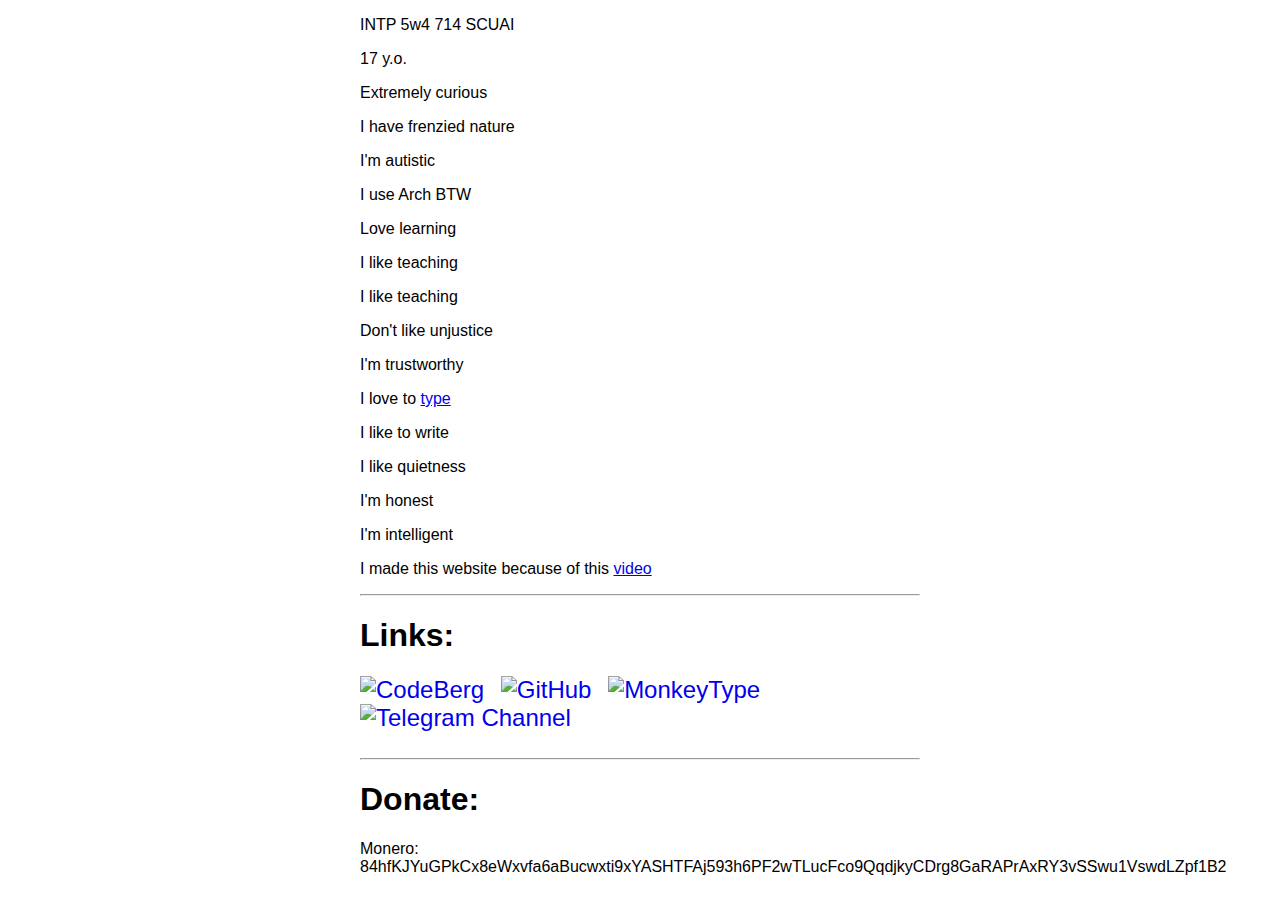
==== index.html @ dfbba59b "Updated my charateristics" ====
<!DOCTYPE html>
<html lang="en">

<head>
    <meta charset="UTF-8">
    <meta name="viewport" content="width=device-width, initial-scale=1">
    <title>Bio</title>
    <link rel="stylesheet" href="css/style.css">
</head>

<body>
  <main>
      <p>INTP 5w4 714 SCUAI</p>
      <p>17 y.o.</p>
      <p>Extremely curious</p>
      <p>I have frenzied nature</p>
      <p>I'm autistic</p>
      <p>I use Arch BTW</p>
      <p>Love learning</p>
      <p>I like teaching</p>
      <p>I like teaching</p>
      <p>Don't like unjustice</p>
      <p>I'm trustworthy</p>
      <p>I love to <a href="html/typing.html">type</a></p>
      <p>I like to write</p>
      <p>I like quietness</p>
      <p>I'm honest</p>
      <p>I'm intelligent</p>
      <p>I made this website because of this <a href="https://www.tiktok.com/@paigelayle/video/7353369256446233862">video</a></p>
  </main>

  <hr>
  <footer>
  <h1>Links:</h1>
  <a href="https://github.com/aljustiet" class="emoji-link">
        <img src="https://codeberg.org/assets/img/favicon.svg" alt="CodeBerg" class="icons">
  </a>
  <a href="https://codeberg.org/aljustiet" class="emoji-link">
        <img src="https://github.githubassets.com/favicons/favicon.svg" alt="GitHub" class="icons">
  </a>
  <a href="https://monkeytype.com/profile/aljustiet" class="emoji-link">
        <img src="https://monkeytype.com/images/favicon/favicon.svg" alt="MonkeyType" class="icons">
  </a>
  <a href="https://t.me/aljustiet_channel" class="emoji-link">
      <img src="https://web.telegram.org/k/assets/img/android-chrome-192x192.png" alt="Telegram Channel" class="icons">
  </a>
  <br>
  <br>
  <hr>
  <h1>Donate:</h1>
  <p>Monero: 84hfKJYuGPkCx8eWxvfa6aBucwxti9xYASHTFAj593h6PF2wTLucFco9QqdjkyCDrg8GaRAPrAxRY3vSSwu1VswdLZpf1B2</p>
  </footer>
</body>
</html>
---- css/style.css ----
a.emoji-link {
  text-decoration: none;
  font-size: 24px;
  margin-right: 10px;
}
.icons {
  width: 24px;
  height: 24px;
}
a.links {
  text-decoration: none;
}
html {
  color-scheme: light dark;
}
body {
  width: 35em; margin: 0 auto;
  font-family: Tahoma, Verdana, Arial, sans-serif;
}
.typing-body {
  font-size: 2em;
}
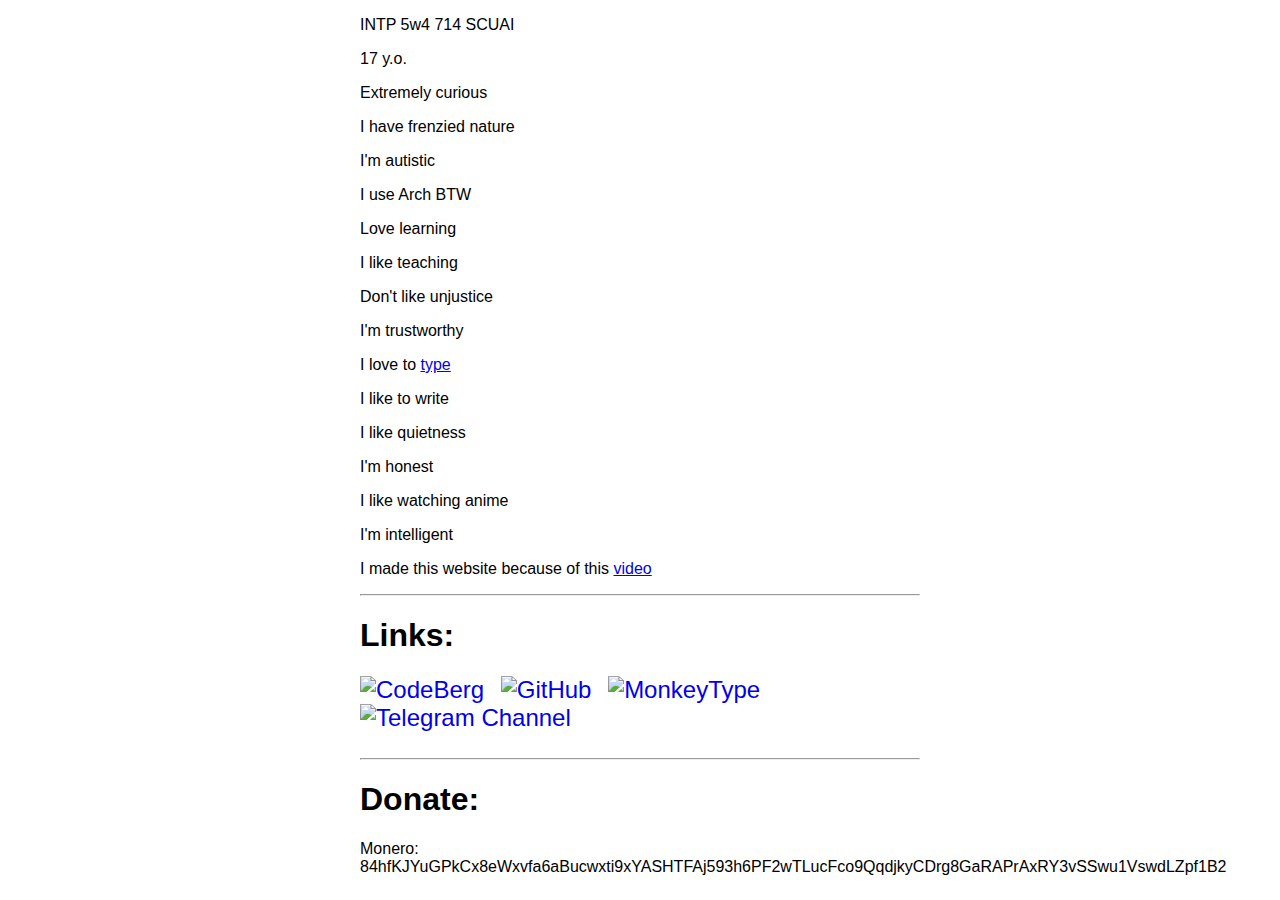
==== commit fee99b3a: "Added the line that I watch anime" ====
--- a/index.html
+++ b/index.html
@@ -18,13 +18,13 @@
       <p>I use Arch BTW</p>
       <p>Love learning</p>
       <p>I like teaching</p>
-      <p>I like teaching</p>
       <p>Don't like unjustice</p>
       <p>I'm trustworthy</p>
       <p>I love to <a href="html/typing.html">type</a></p>
       <p>I like to write</p>
       <p>I like quietness</p>
       <p>I'm honest</p>
+      <p>I like watching anime</p>
       <p>I'm intelligent</p>
       <p>I made this website because of this <a href="https://www.tiktok.com/@paigelayle/video/7353369256446233862">video</a></p>
   </main>
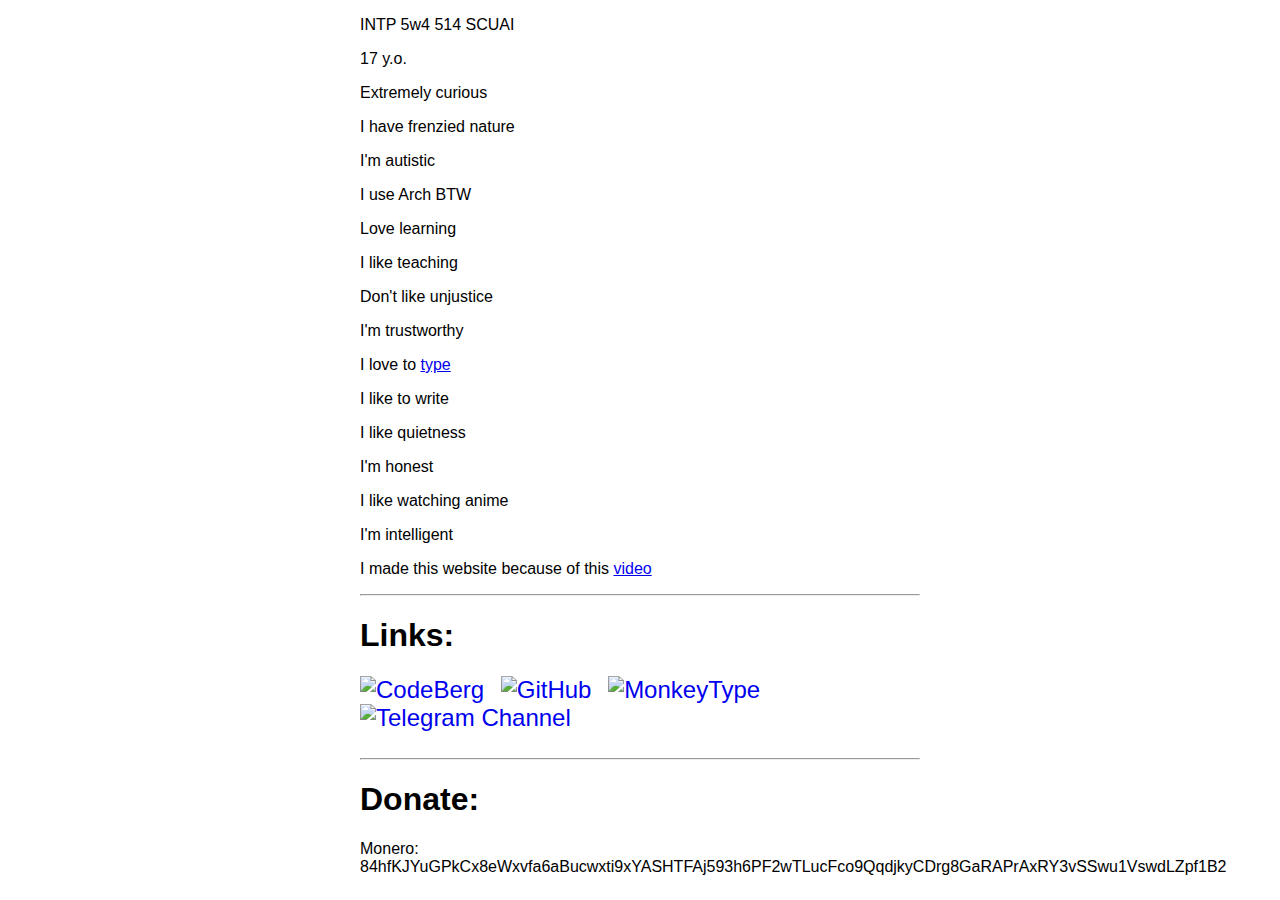
==== commit 05901687: "Change 714 tritype to 514" ====
--- a/index.html
+++ b/index.html
@@ -10,7 +10,7 @@
 
 <body>
   <main>
-      <p>INTP 5w4 714 SCUAI</p>
+      <p>INTP 5w4 514 SCUAI</p>
       <p>17 y.o.</p>
       <p>Extremely curious</p>
       <p>I have frenzied nature</p>
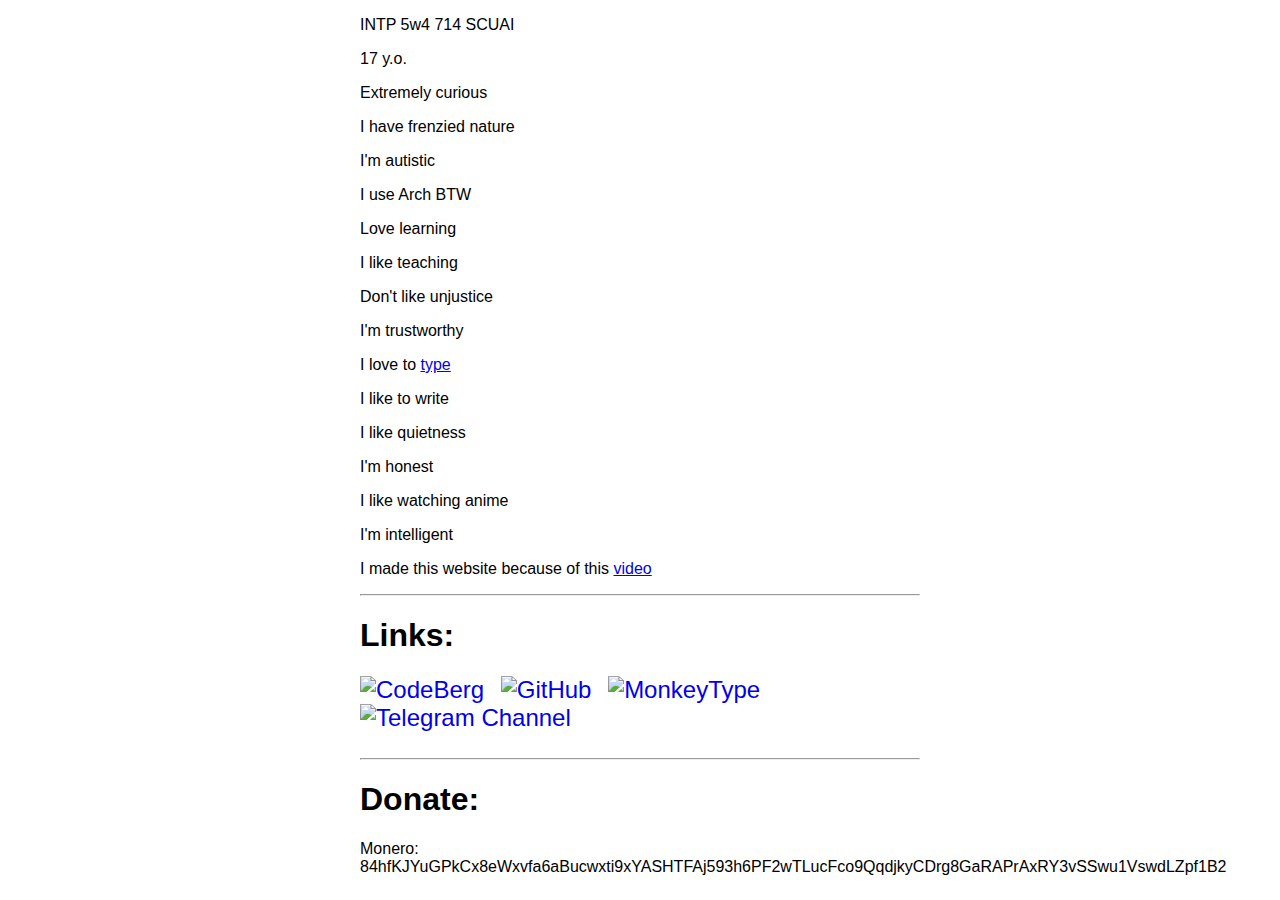
==== commit 19bf8c6b: "Changed back" ====
--- a/index.html
+++ b/index.html
@@ -10,7 +10,7 @@
 
 <body>
   <main>
-      <p>INTP 5w4 514 SCUAI</p>
+      <p>INTP 5w4 714 SCUAI</p>
       <p>17 y.o.</p>
       <p>Extremely curious</p>
       <p>I have frenzied nature</p>
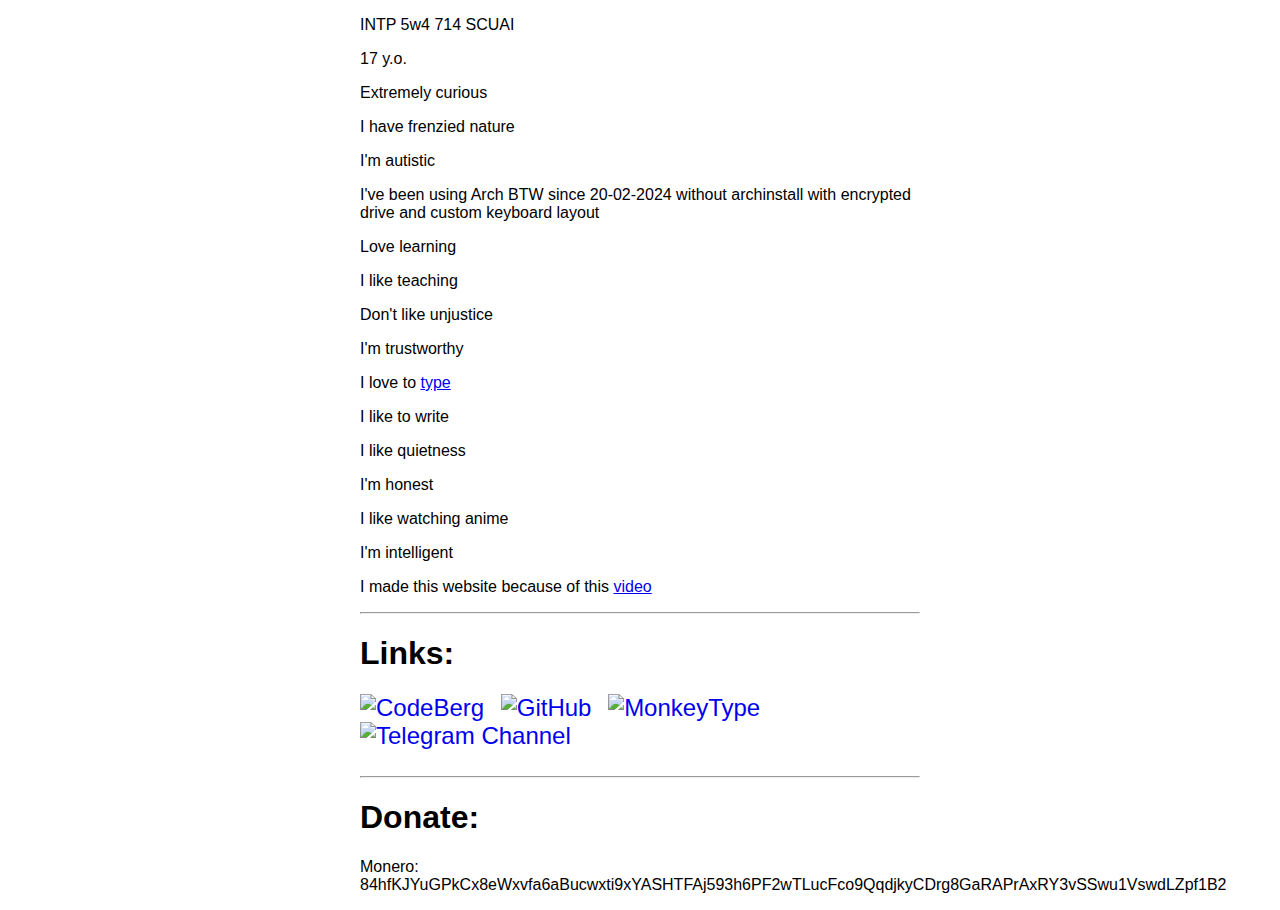
==== commit 31dde3dc: "Just add more details about Arch usage" ====
--- a/index.html
+++ b/index.html
@@ -15,7 +15,7 @@
       <p>Extremely curious</p>
       <p>I have frenzied nature</p>
       <p>I'm autistic</p>
-      <p>I use Arch BTW</p>
+      <p>I've been using Arch BTW since 20-02-2024 without archinstall with encrypted drive and custom keyboard layout</p>
       <p>Love learning</p>
       <p>I like teaching</p>
       <p>Don't like unjustice</p>
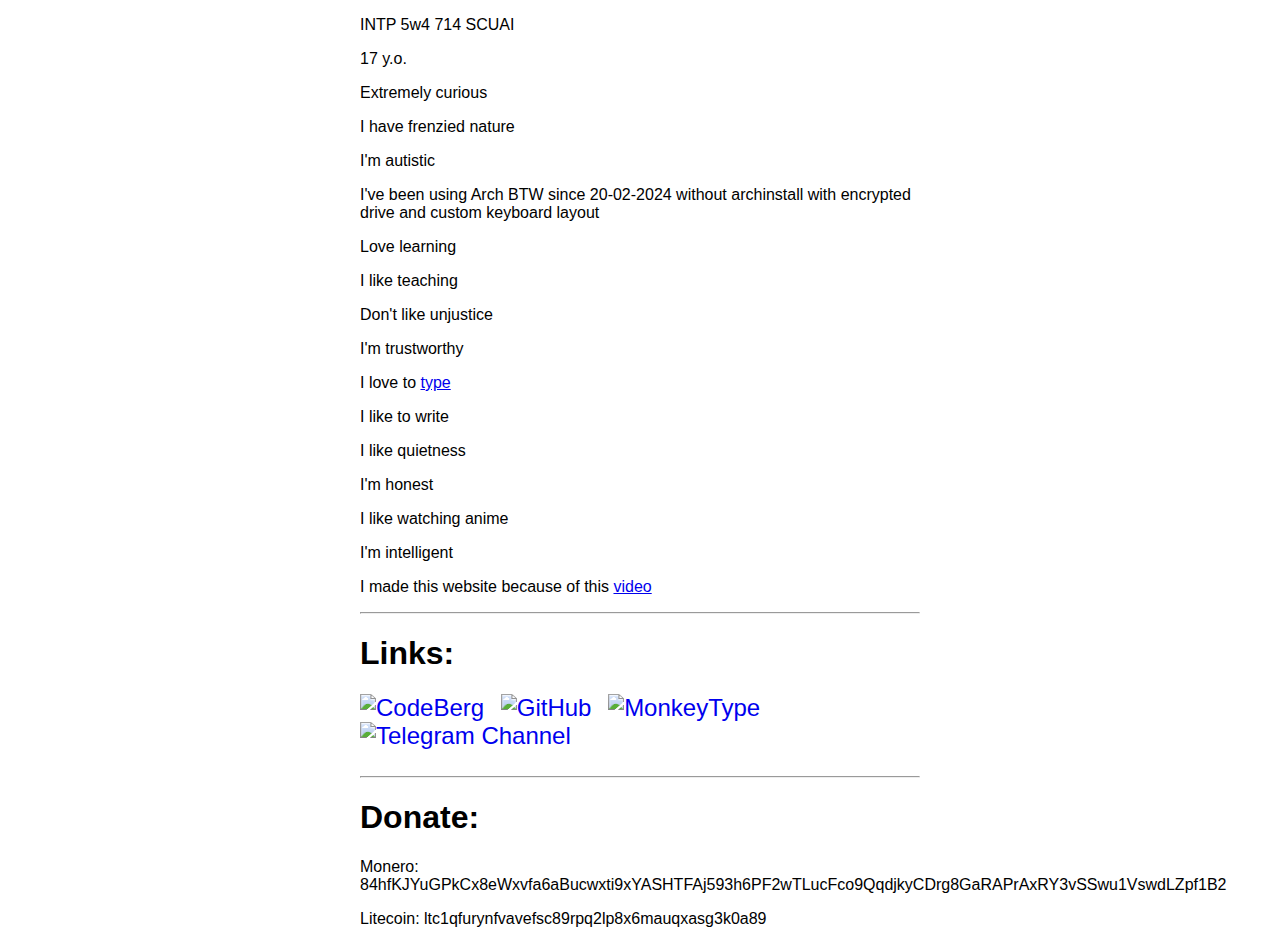
==== commit 646532b4: "Add Litecoin Address" ====
--- a/index.html
+++ b/index.html
@@ -49,6 +49,7 @@
   <hr>
   <h1>Donate:</h1>
   <p>Monero: 84hfKJYuGPkCx8eWxvfa6aBucwxti9xYASHTFAj593h6PF2wTLucFco9QqdjkyCDrg8GaRAPrAxRY3vSSwu1VswdLZpf1B2</p>
+  <p>Litecoin: ltc1qfurynfvavefsc89rpq2lp8x6mauqxasg3k0a89</p>
   </footer>
 </body>
 </html>
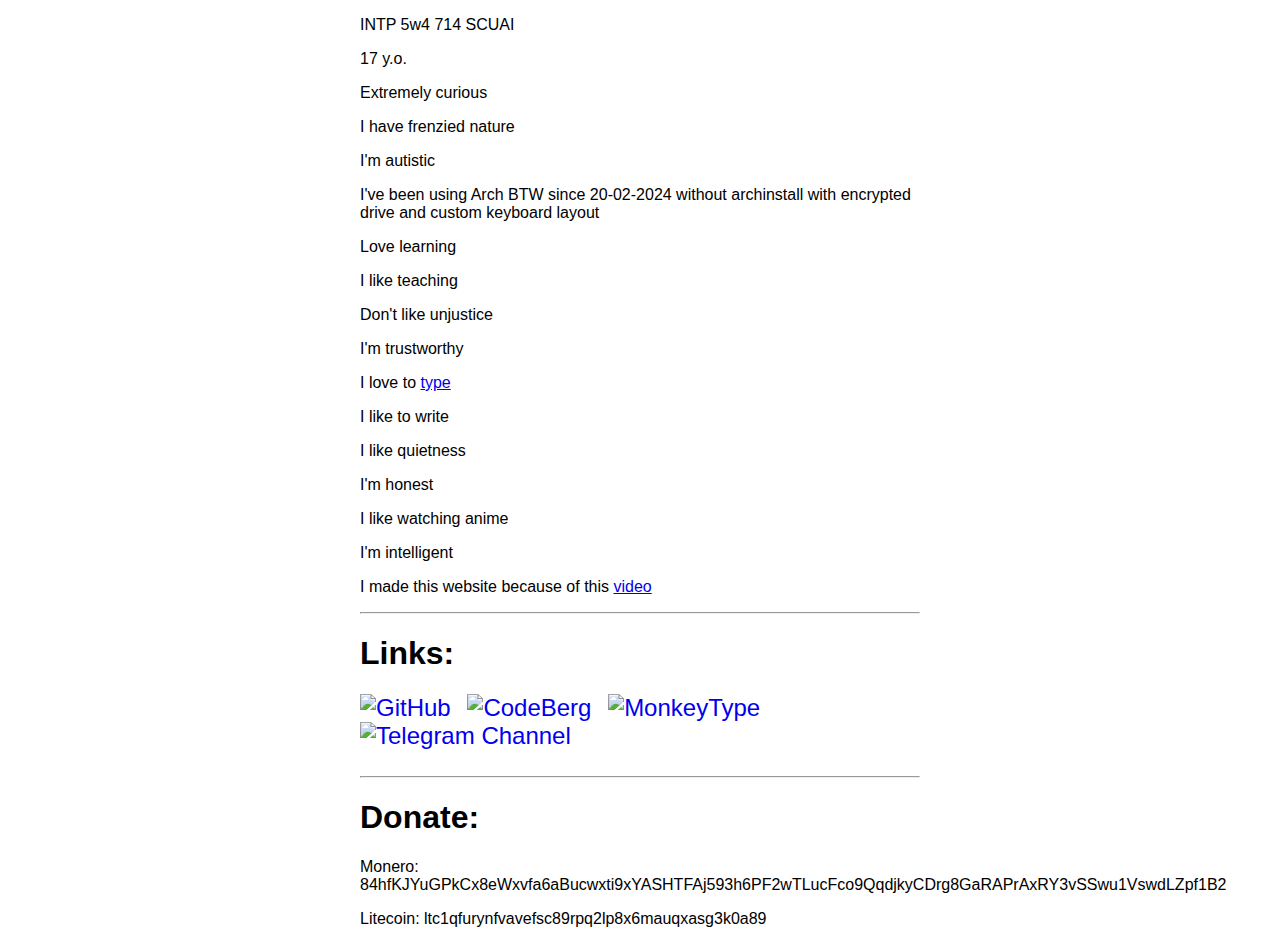
==== commit a53579aa: "Fix github and codeberg misplace" ====
--- a/index.html
+++ b/index.html
@@ -33,10 +33,10 @@
   <footer>
   <h1>Links:</h1>
   <a href="https://github.com/aljustiet" class="emoji-link">
-        <img src="https://codeberg.org/assets/img/favicon.svg" alt="CodeBerg" class="icons">
+        <img src="https://github.githubassets.com/favicons/favicon.svg" alt="GitHub" class="icons">
   </a>
   <a href="https://codeberg.org/aljustiet" class="emoji-link">
-        <img src="https://github.githubassets.com/favicons/favicon.svg" alt="GitHub" class="icons">
+        <img src="https://codeberg.org/assets/img/favicon.svg" alt="CodeBerg" class="icons">
   </a>
   <a href="https://monkeytype.com/profile/aljustiet" class="emoji-link">
         <img src="https://monkeytype.com/images/favicon/favicon.svg" alt="MonkeyType" class="icons">
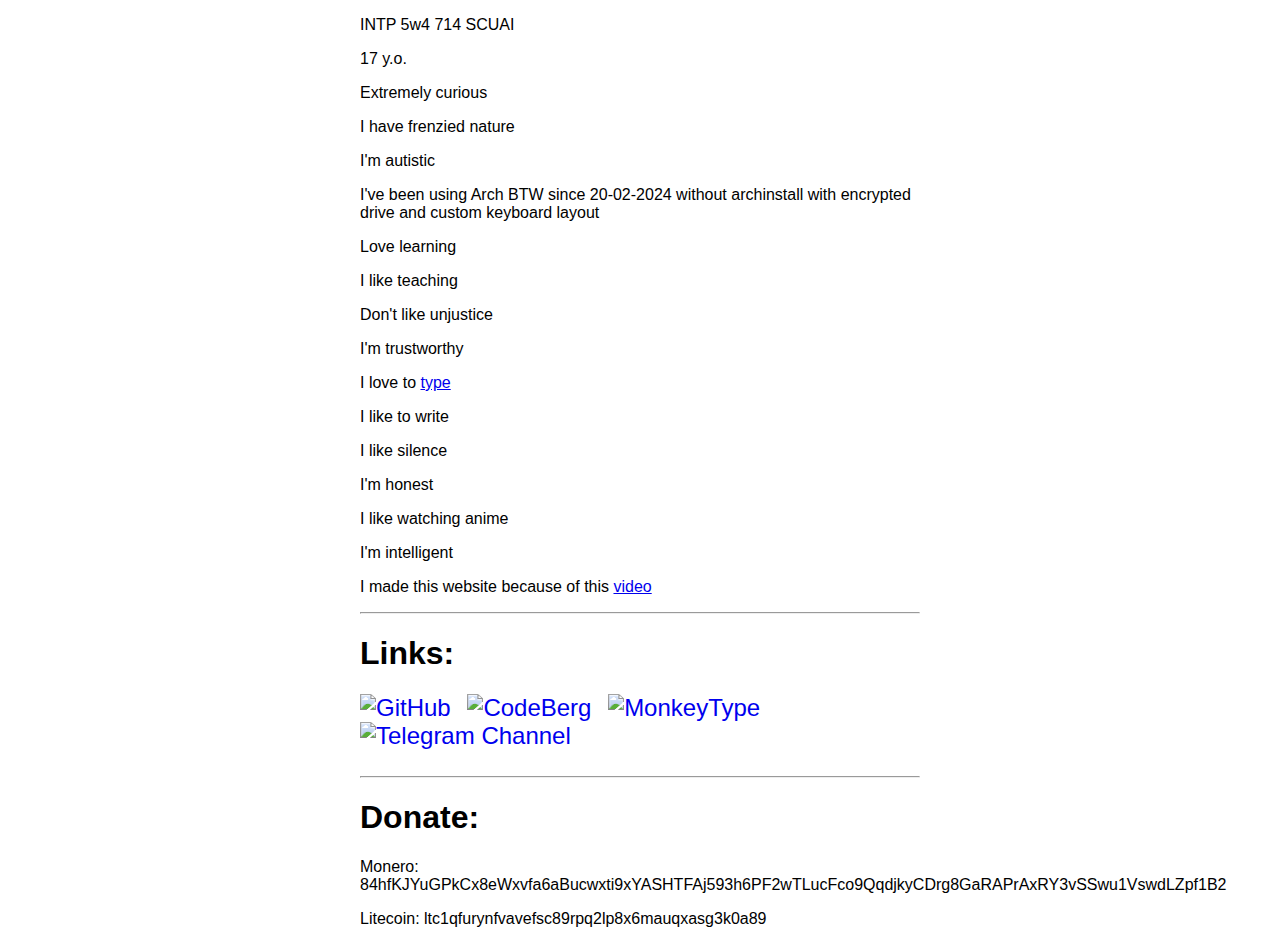
==== commit caa5f406: "Change quietness to silence" ====
--- a/index.html
+++ b/index.html
@@ -22,7 +22,7 @@
       <p>I'm trustworthy</p>
       <p>I love to <a href="html/typing.html">type</a></p>
       <p>I like to write</p>
-      <p>I like quietness</p>
+      <p>I like silence</p>
       <p>I'm honest</p>
       <p>I like watching anime</p>
       <p>I'm intelligent</p>
